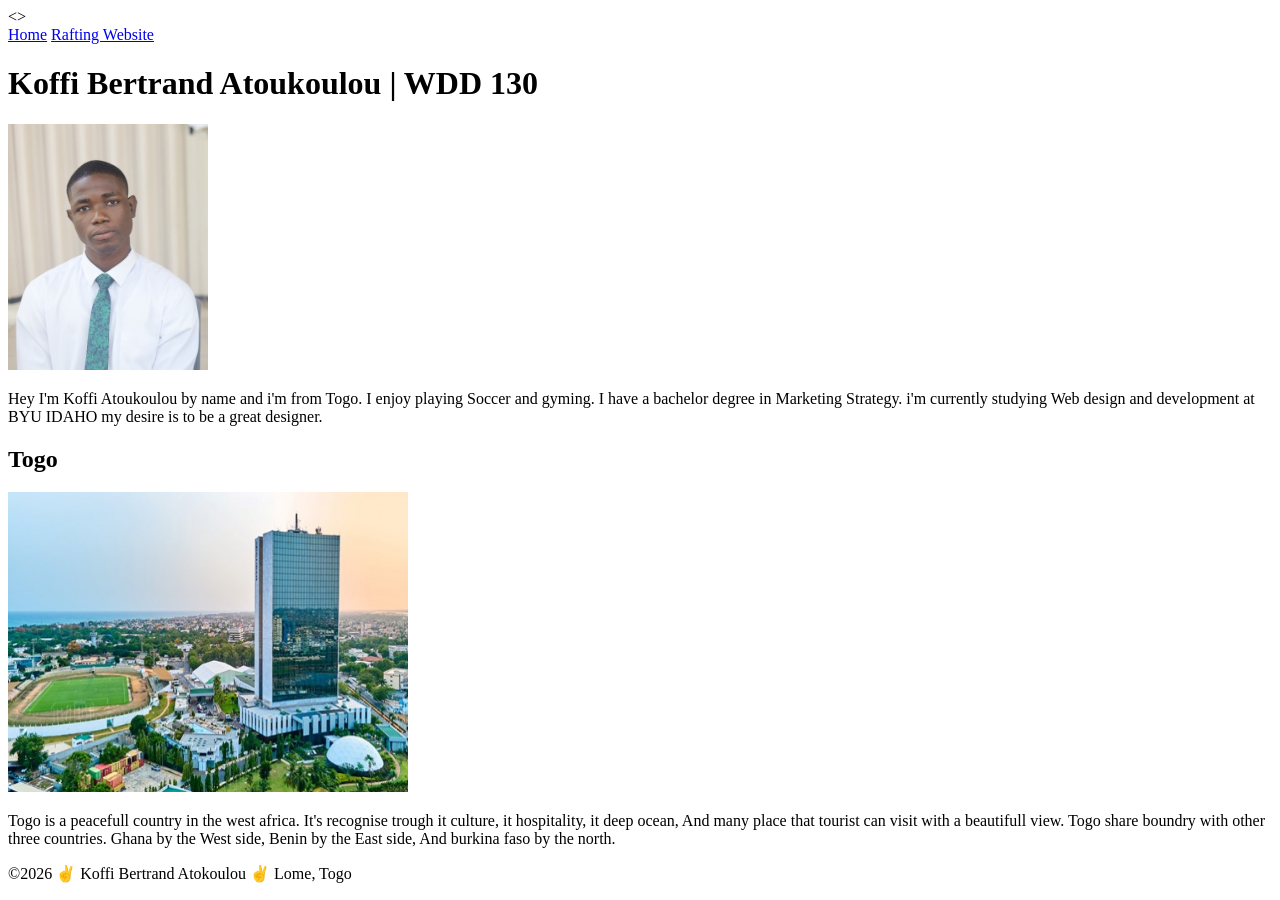
==== index.html @ e001961e "stls" ====
<!DOCTYPE html>
<html lang="en">

<>
    <meta charset="UTF-8">
    <meta name="viewport" content="width=device-width, initial-scale=1.0">
    <meta name="description"
      content="Get to know Koffi Atoukoulou students at BYU Idaho studying: WDD130.">
    <meta name="author" content="Koffi Bertrand Atoukoulou">
    <title>Koffi Bertrand Atoukoulou | WDD 130</title>
    <link href="styles.css" rel="stylesheet" />

    <body>
        <header>
            <nav>
                <a href="#">Home</a>
                <a href="wwr/">Rafting Website</a>
            </nav>
        </header>
        <main>
            <h1> Koffi Bertrand Atoukoulou | WDD 130</h1>
            <img src="images/profile.jpg" alt="Hey👋 My name is Koffi Atoukoulou" width="200">
            <p>Hey I'm Koffi Atoukoulou by name and i'm from Togo. I enjoy playing Soccer and
                gyming. I
                have a bachelor degree in Marketing Strategy. i'm currently studying Web design and
                development at BYU IDAHO my desire is to be a great designer.
            </p>
        </main>
        <aside>
            <h2>Togo</h2>
            <img src="images/hotel-2-fev.jpg" alt="One of the greatest hotel in Togo" width="400"
              height="300">
            <p>Togo is a peacefull country in the west africa. It's recognise trough it culture, it
                hospitality, it deep ocean, And many place that tourist can visit with a beautifull
                view. Togo share boundry with other three countries. Ghana
                by the West side, Benin by the East side, And burkina faso by the north.</p>

        </aside>
        <footer>
            <p>©2026 ✌️ Koffi Bertrand Atokoulou ✌️ Lome, Togo</p>
        </footer>
    </body>

</html>
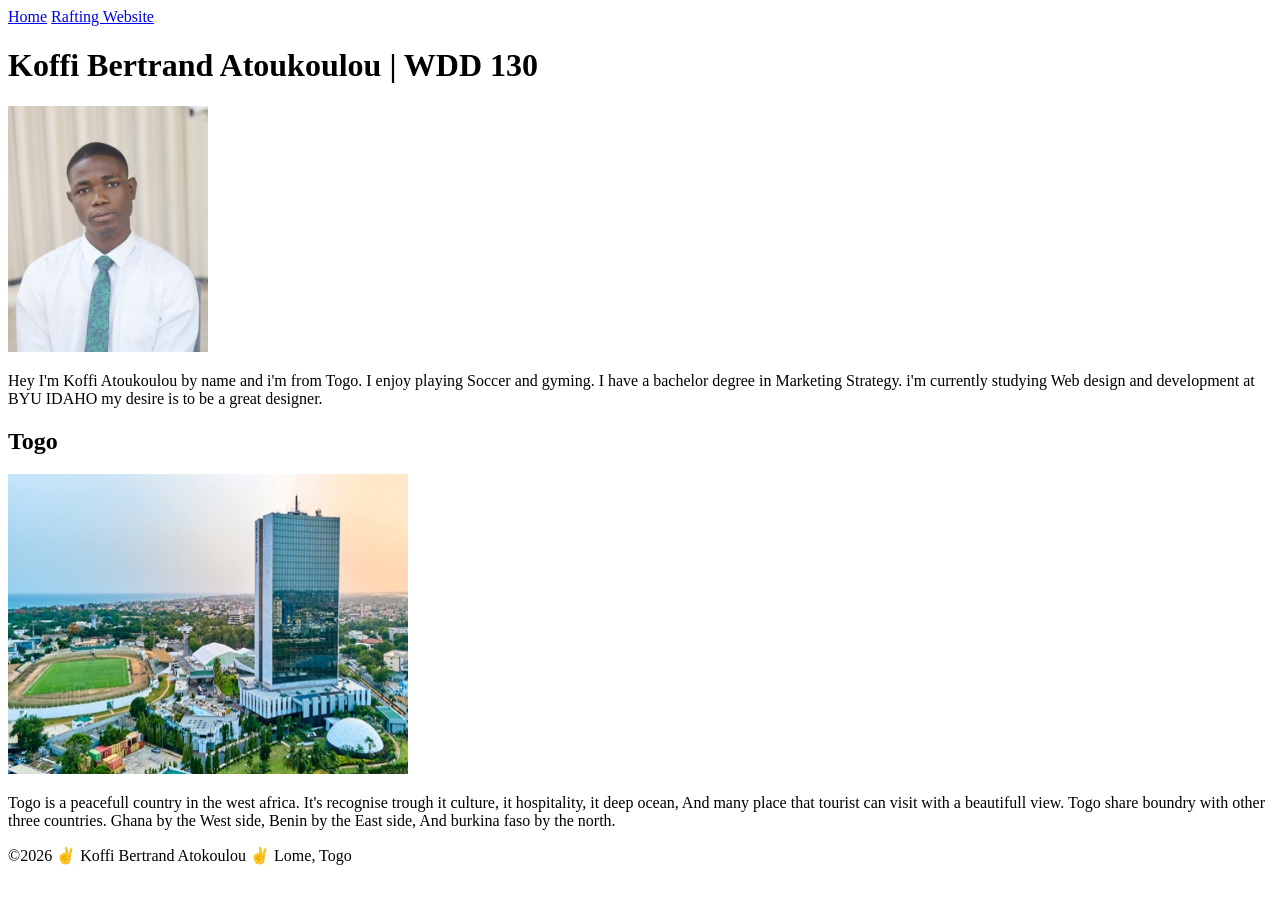
==== commit 8be61ae7: "stls" ====
--- a/index.html
+++ b/index.html
@@ -1,7 +1,7 @@
 <!DOCTYPE html>
 <html lang="en">
 
-<>
+<head>
     <meta charset="UTF-8">
     <meta name="viewport" content="width=device-width, initial-scale=1.0">
     <meta name="description"
@@ -10,35 +10,42 @@
     <title>Koffi Bertrand Atoukoulou | WDD 130</title>
     <link href="styles.css" rel="stylesheet" />
 
-    <body>
-        <header>
-            <nav>
-                <a href="#">Home</a>
-                <a href="wwr/">Rafting Website</a>
-            </nav>
-        </header>
-        <main>
-            <h1> Koffi Bertrand Atoukoulou | WDD 130</h1>
-            <img src="images/profile.jpg" alt="Hey👋 My name is Koffi Atoukoulou" width="200">
-            <p>Hey I'm Koffi Atoukoulou by name and i'm from Togo. I enjoy playing Soccer and
-                gyming. I
-                have a bachelor degree in Marketing Strategy. i'm currently studying Web design and
-                development at BYU IDAHO my desire is to be a great designer.
-            </p>
-        </main>
-        <aside>
-            <h2>Togo</h2>
-            <img src="images/hotel-2-fev.jpg" alt="One of the greatest hotel in Togo" width="400"
-              height="300">
-            <p>Togo is a peacefull country in the west africa. It's recognise trough it culture, it
-                hospitality, it deep ocean, And many place that tourist can visit with a beautifull
-                view. Togo share boundry with other three countries. Ghana
-                by the West side, Benin by the East side, And burkina faso by the north.</p>
+</head>
 
-        </aside>
+<body>
+    <header>
+        <nav>
+            <a href="#">Home</a>
+            <a href="wwr/">Rafting Website</a>
+        </nav>
+    </header>
+    <main>
+        <h1> Koffi Bertrand Atoukoulou | WDD 130</h1>
+        <img src="images/profile.jpg" alt="Hey👋 My name is Koffi Atoukoulou" width="200">
+        <p>Hey I'm Koffi Atoukoulou by name and i'm from Togo. I enjoy playing Soccer and
+            gyming. I
+            have a bachelor degree in Marketing Strategy. i'm currently studying Web design and
+            development at BYU IDAHO my desire is to be a great designer.
+        </p>
+    </main>
+    <aside>
+        <h2>Togo</h2>
+        <img src="images/hotel-2-fev.jpg" alt="One of the greatest hotel in Togo" width="400"
+          height="300">
+        <p>Togo is a peacefull country in the west africa. It's recognise trough it culture, it
+            hospitality, it deep ocean, And many place that tourist can visit with a beautifull
+            view. Togo share boundry with other three countries. Ghana
+
+
+            by the West side, Benin by the East side, And burkina faso by the north.</p>
+
+
         <footer>
             <p>©2026 ✌️ Koffi Bertrand Atokoulou ✌️ Lome, Togo</p>
         </footer>
-    </body>
+
+
+</body>
+
 
 </html>
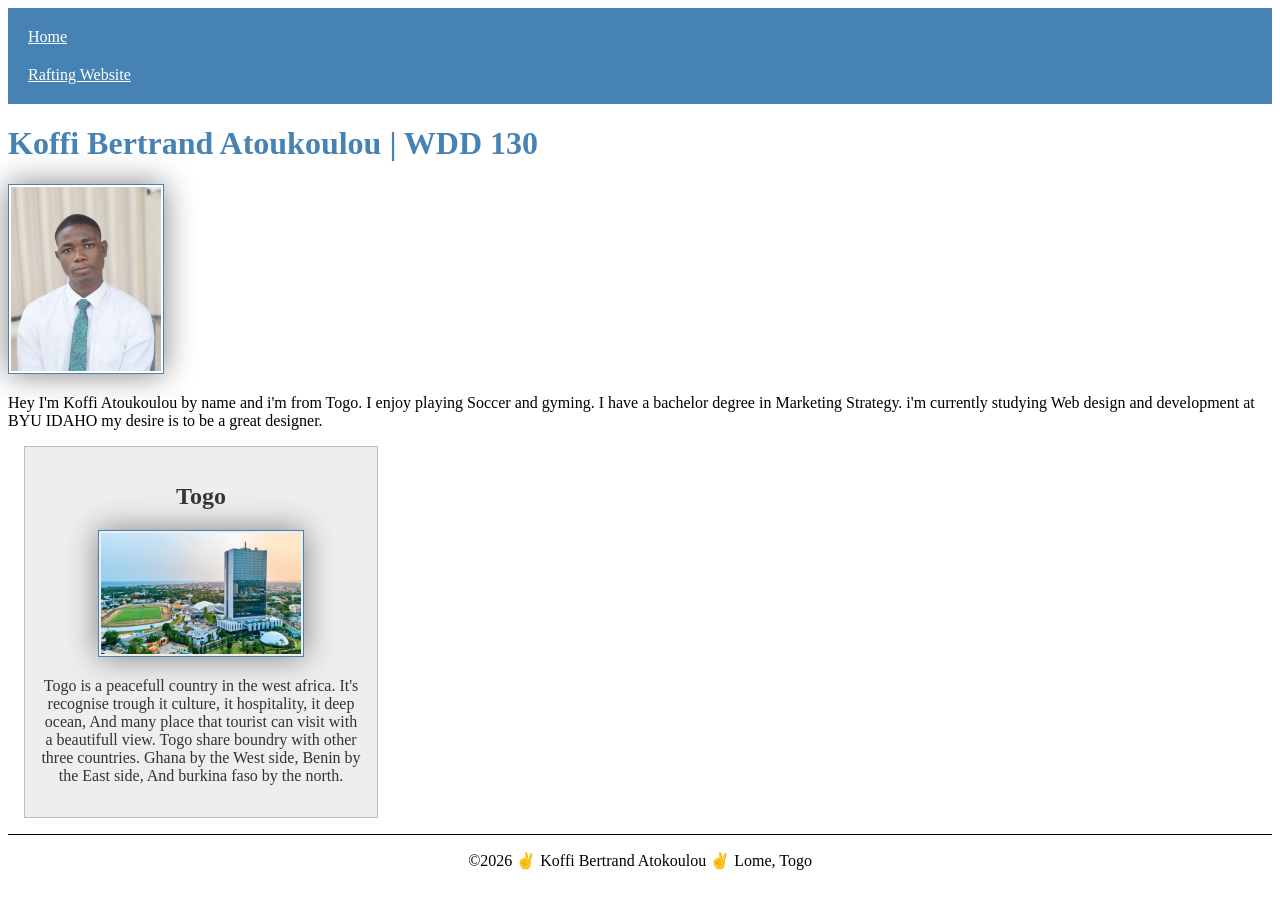
==== commit 128398ec: "stls" ====
--- a/index.html
+++ b/index.html
@@ -8,7 +8,7 @@
       content="Get to know Koffi Atoukoulou students at BYU Idaho studying: WDD130.">
     <meta name="author" content="Koffi Bertrand Atoukoulou">
     <title>Koffi Bertrand Atoukoulou | WDD 130</title>
-    <link href="styles.css" rel="stylesheet" />
+    <link href="styles/styles.css" rel="stylesheet">
 
 </head>
 
@@ -27,23 +27,19 @@
             have a bachelor degree in Marketing Strategy. i'm currently studying Web design and
             development at BYU IDAHO my desire is to be a great designer.
         </p>
+        <aside>
+            <h2>Togo</h2>
+            <img src="images/hotel-2-fev.jpg" alt="One of the greatest hotel in Togo" width="400"
+              height="300">
+            <p>Togo is a peacefull country in the west africa. It's recognise trough it culture, it
+                hospitality, it deep ocean, And many place that tourist can visit with a beautifull
+                view. Togo share boundry with other three countries. Ghana
+                by the West side, Benin by the East side, And burkina faso by the north.</p>
+        </aside>
     </main>
-    <aside>
-        <h2>Togo</h2>
-        <img src="images/hotel-2-fev.jpg" alt="One of the greatest hotel in Togo" width="400"
-          height="300">
-        <p>Togo is a peacefull country in the west africa. It's recognise trough it culture, it
-            hospitality, it deep ocean, And many place that tourist can visit with a beautifull
-            view. Togo share boundry with other three countries. Ghana
-
-
-            by the West side, Benin by the East side, And burkina faso by the north.</p>
-
-
-        <footer>
-            <p>©2026 ✌️ Koffi Bertrand Atokoulou ✌️ Lome, Togo</p>
-        </footer>
-
+    <footer>
+        <p>©2026 ✌️ Koffi Bertrand Atokoulou ✌️ Lome, Togo</p>
+    </footer>
 
 </body>
 
--- a/styles/styles.css
+++ b/styles/styles.css
@@ -0,0 +1,48 @@
+nav {
+    background-color: steelblue;
+    padding: 10px;
+}
+
+nav a {
+    color: white;
+    padding: 10px;
+    display: block;
+}
+
+h1 {
+    color: steelblue;
+}
+
+main img {
+    width: 150px;
+    height: auto;
+    border: 1px solid steelblue;
+    padding: 2px;
+    box-shadow: 0 0 30px gray;
+}
+
+p {
+    padding: 0;
+}
+
+aside {
+    width: 20em;
+    margin: 1em;
+    border: 1px solid rgba(0, 0, 0, 0.2);
+    /* why use rgba instead of hex here? */
+    padding: 1em;
+    background-color: #eee;
+    color: #333;
+    text-align: center;
+}
+
+aside img {
+    width: 200px;
+    height: auto;
+}
+
+footer {
+    margin-top: 15px;
+    border-top: 1px solid #000;
+    text-align: center;
+}
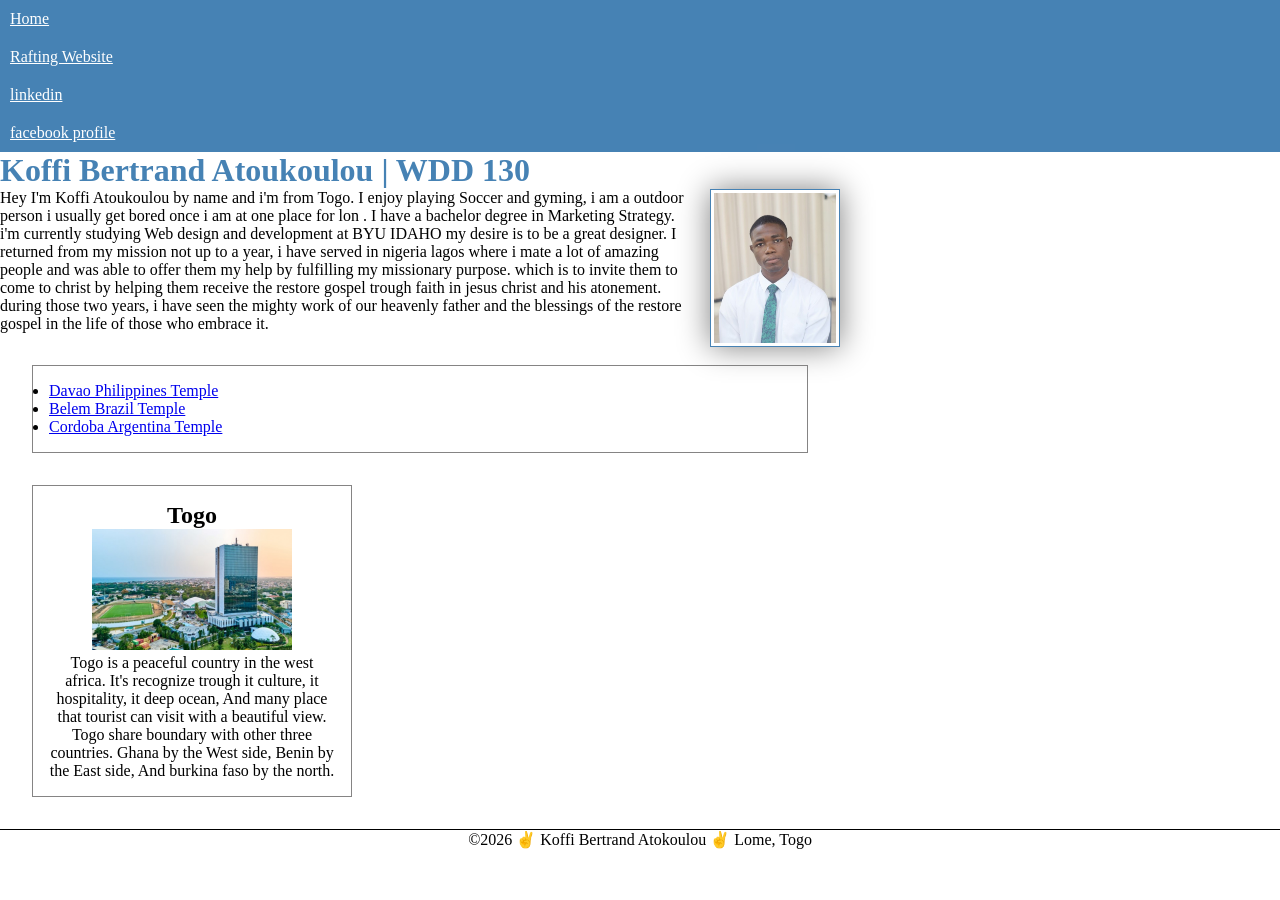
==== commit 905cd389: "a" ====
--- a/index.html
+++ b/index.html
@@ -1,3 +1,4 @@
+<!--23/05/2026-->
 <!DOCTYPE html>
 <html lang="en">
 
@@ -17,31 +18,50 @@
         <nav>
             <a href="#">Home</a>
             <a href="wwr/">Rafting Website</a>
+            <a href="https://linkedin.com.">linkedin</a>
+            <a href="https://web.facebook.com/yasucre.bertrand">facebook profile</a>
         </nav>
     </header>
     <main>
         <h1> Koffi Bertrand Atoukoulou | WDD 130</h1>
         <img src="images/profile.jpg" alt="Hey👋 My name is Koffi Atoukoulou" width="200">
         <p>Hey I'm Koffi Atoukoulou by name and i'm from Togo. I enjoy playing Soccer and
-            gyming. I
-            have a bachelor degree in Marketing Strategy. i'm currently studying Web design and
-            development at BYU IDAHO my desire is to be a great designer.
+            gyming, i am a outdoor person i usually get bored once i am at one place for lon
+            . I have a bachelor degree in Marketing Strategy. i'm currently studying Web
+            design and
+            development at BYU IDAHO my desire is to be a great designer. I returned from my mission
+            not up to a year, i have served in nigeria lagos
+            where i mate a lot of amazing people and was able to offer them my help by fulfilling my
+            missionary purpose. which is to
+            invite them to come to christ by helping them receive the restore gospel trough faith in
+            jesus christ and his atonement. during those two years,
+            i have seen the mighty work of our heavenly father and the blessings of the restore
+            gospel in the life of those who embrace it.
         </p>
-        <aside>
-            <h2>Togo</h2>
-            <img src="images/hotel-2-fev.jpg" alt="One of the greatest hotel in Togo" width="400"
-              height="300">
-            <p>Togo is a peacefull country in the west africa. It's recognise trough it culture, it
-                hospitality, it deep ocean, And many place that tourist can visit with a beautifull
-                view. Togo share boundry with other three countries. Ghana
-                by the West side, Benin by the East side, And burkina faso by the north.</p>
-        </aside>
+        <ul class="box">
+            <li><a href="https://www.churchofjesuschrist.org/imgs/773e752367cb5f90dd2d203fd6d390708ce0286a/full/640%2C/0/default"
+                  target="_blank"> Davao Philippines Temple</a> </aside>
+            </li>
+            <li><a href="https://www.churchofjesuschrist.org/imgs/588d3a27e2b911ec94adeeeeac1e0a0694f432a0/full/640%2C/0/default"
+                  target="_blank"> Belem Brazil Temple</a></li>
+            <li><a href="https://www.churchofjesuschrist.org/imgs/47f77971f2ad3eb7013b86d2f14e1e491333566c/full/640%2C/0/default"
+                  target="_blank"> Cordoba Argentina Temple</a></li>
+        </ul>
+
     </main>
+    <aside class="box">
+        <h2>Togo</h2>
+        <img src="images/hotel-2-fev.jpg" alt="One of the greatest hotel in Togo" width="400"
+          height="300">
+        <p>Togo is a peaceful country in the west africa. It's recognize trough it culture, it
+            hospitality, it deep ocean, And many place that tourist can visit with a beautiful
+            view. Togo share boundary with other three countries. Ghana
+            by the West side, Benin by the East side, And burkina faso by the north.</p>
+    </aside>
     <footer>
         <p>©2026 ✌️ Koffi Bertrand Atokoulou ✌️ Lome, Togo</p>
     </footer>
 
 </body>
 
-
 </html>
--- a/styles/styles.css
+++ b/styles/styles.css
@@ -1,6 +1,19 @@
+* {
+    margin: 0;
+    padding: 0;
+    box-sizing: border-box;
+}
+
+:root {
+    --main-color: steelblue
+}
+
+main {
+    max-width: 840px;
+}
+
 nav {
-    background-color: steelblue;
-    padding: 10px;
+    background-color: var(--main-color)
 }
 
 nav a {
@@ -10,15 +23,19 @@
 }
 
 h1 {
-    color: steelblue;
+    color: var(--main-color)
 }
 
 main img {
-    width: 150px;
+    width: 130px;
     height: auto;
-    border: 1px solid steelblue;
-    padding: 2px;
+    border: 1px solid var(--main-color);
+    padding: 3px;
     box-shadow: 0 0 30px gray;
+    float: right;
+    margin: 0 0 1rem 1rem;
+    position: relative;
+
 }
 
 p {
@@ -28,12 +45,8 @@
 aside {
     width: 20em;
     margin: 1em;
-    border: 1px solid rgba(0, 0, 0, 0.2);
-    /* why use rgba instead of hex here? */
-    padding: 1em;
-    background-color: #eee;
-    color: #333;
     text-align: center;
+    position: relative;
 }
 
 aside img {
@@ -41,8 +54,22 @@
     height: auto;
 }
 
+aside h2 {
+    position: relative;
+    top: 0px;
+    right: 0px;
+}
+
 footer {
     margin-top: 15px;
     border-top: 1px solid #000;
     text-align: center;
+}
+
+/*class selector*/
+.box {
+    margin: 2rem;
+    border: 1px solid rgba(107, 105, 105, 0.821);
+    padding: 1rem;
+    background: #fcfbfb color #333;
 }
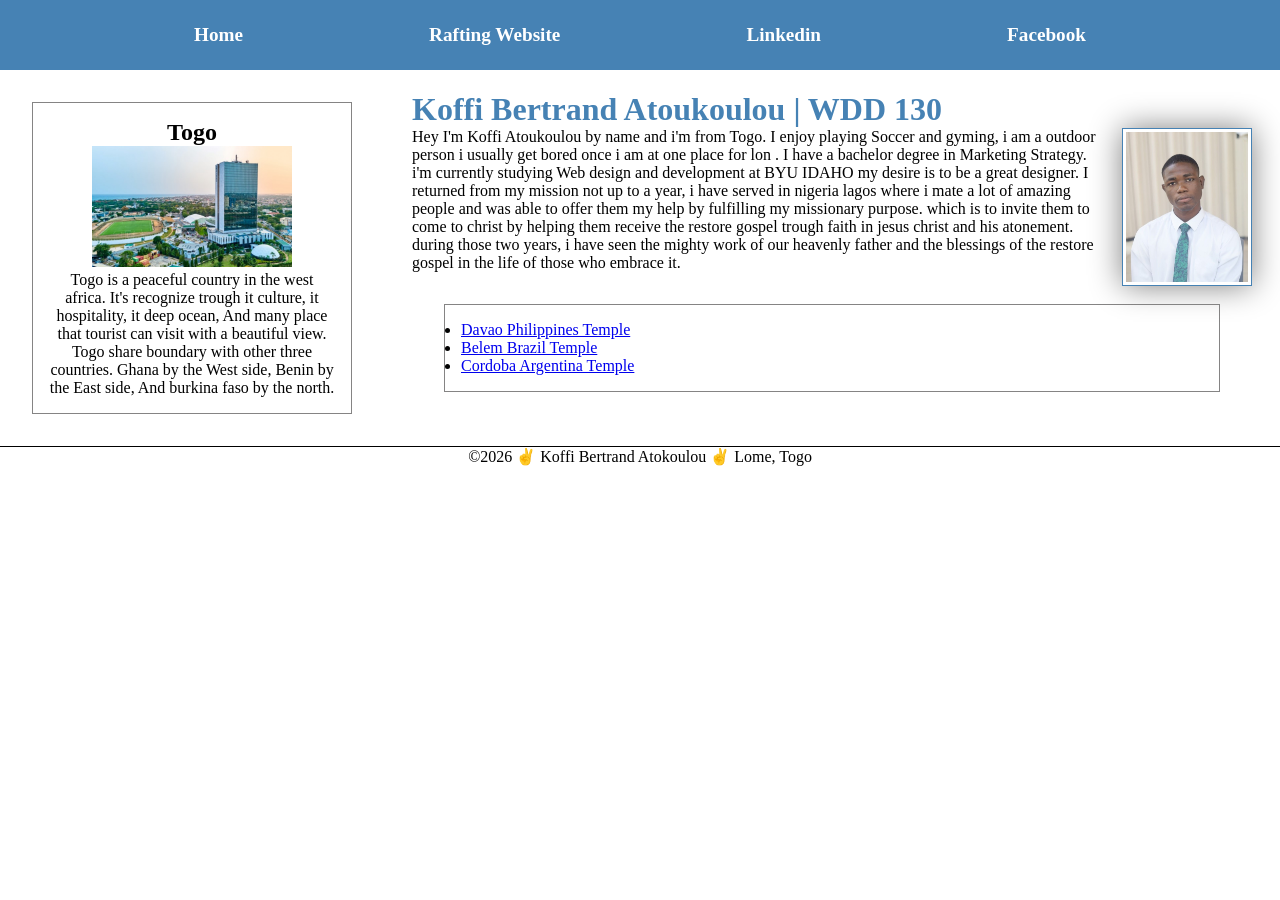
==== commit d7997c00: "stls" ====
--- a/index.html
+++ b/index.html
@@ -18,46 +18,51 @@
         <nav>
             <a href="#">Home</a>
             <a href="wwr/">Rafting Website</a>
-            <a href="https://linkedin.com.">linkedin</a>
-            <a href="https://web.facebook.com/yasucre.bertrand">facebook profile</a>
+            <a href="https://www.linkedin.com/in/koffi-atoukoulou-8396bb412/">Linkedin</a>
+            <a href="https://web.facebook.com/yasucre.bertrand/">Facebook</a>
         </nav>
     </header>
-    <main>
-        <h1> Koffi Bertrand Atoukoulou | WDD 130</h1>
-        <img src="images/profile.jpg" alt="Hey👋 My name is Koffi Atoukoulou" width="200">
-        <p>Hey I'm Koffi Atoukoulou by name and i'm from Togo. I enjoy playing Soccer and
-            gyming, i am a outdoor person i usually get bored once i am at one place for lon
-            . I have a bachelor degree in Marketing Strategy. i'm currently studying Web
-            design and
-            development at BYU IDAHO my desire is to be a great designer. I returned from my mission
-            not up to a year, i have served in nigeria lagos
-            where i mate a lot of amazing people and was able to offer them my help by fulfilling my
-            missionary purpose. which is to
-            invite them to come to christ by helping them receive the restore gospel trough faith in
-            jesus christ and his atonement. during those two years,
-            i have seen the mighty work of our heavenly father and the blessings of the restore
-            gospel in the life of those who embrace it.
-        </p>
-        <ul class="box">
-            <li><a href="https://www.churchofjesuschrist.org/imgs/773e752367cb5f90dd2d203fd6d390708ce0286a/full/640%2C/0/default"
-                  target="_blank"> Davao Philippines Temple</a> </aside>
-            </li>
-            <li><a href="https://www.churchofjesuschrist.org/imgs/588d3a27e2b911ec94adeeeeac1e0a0694f432a0/full/640%2C/0/default"
-                  target="_blank"> Belem Brazil Temple</a></li>
-            <li><a href="https://www.churchofjesuschrist.org/imgs/47f77971f2ad3eb7013b86d2f14e1e491333566c/full/640%2C/0/default"
-                  target="_blank"> Cordoba Argentina Temple</a></li>
-        </ul>
+    <div class="grid">
+        <main>
+            <h1> Koffi Bertrand Atoukoulou | WDD 130</h1>
+            <img src="images/profile.jpg" alt="Hey👋 My name is Koffi Atoukoulou" width="200">
+            <p>Hey I'm Koffi Atoukoulou by name and i'm from Togo. I enjoy playing Soccer and
+                gyming, i am a outdoor person i usually get bored once i am at one place for lon
+                . I have a bachelor degree in Marketing Strategy. i'm currently studying Web
+                design and
+                development at BYU IDAHO my desire is to be a great designer. I returned from my
+                mission
+                not up to a year, i have served in nigeria lagos
+                where i mate a lot of amazing people and was able to offer them my help by
+                fulfilling my
+                missionary purpose. which is to
+                invite them to come to christ by helping them receive the restore gospel trough
+                faith in
+                jesus christ and his atonement. during those two years,
+                i have seen the mighty work of our heavenly father and the blessings of the restore
+                gospel in the life of those who embrace it.
+            </p>
+            <ul class="box">
+                <li><a href="https://www.churchofjesuschrist.org/imgs/773e752367cb5f90dd2d203fd6d390708ce0286a/full/640%2C/0/default"
+                      target="_blank"> Davao Philippines Temple</a> </aside>
+                </li>
+                <li><a href="https://www.churchofjesuschrist.org/imgs/588d3a27e2b911ec94adeeeeac1e0a0694f432a0/full/640%2C/0/default"
+                      target="_blank"> Belem Brazil Temple</a></li>
+                <li><a href="https://www.churchofjesuschrist.org/imgs/47f77971f2ad3eb7013b86d2f14e1e491333566c/full/640%2C/0/default"
+                      target="_blank"> Cordoba Argentina Temple</a></li>
+            </ul>
 
-    </main>
-    <aside class="box">
-        <h2>Togo</h2>
-        <img src="images/hotel-2-fev.jpg" alt="One of the greatest hotel in Togo" width="400"
-          height="300">
-        <p>Togo is a peaceful country in the west africa. It's recognize trough it culture, it
-            hospitality, it deep ocean, And many place that tourist can visit with a beautiful
-            view. Togo share boundary with other three countries. Ghana
-            by the West side, Benin by the East side, And burkina faso by the north.</p>
-    </aside>
+        </main>
+        <aside class="box">
+            <h2>Togo</h2>
+            <img src="images/hotel-2-fev.jpg" alt="One of the greatest hotel in Togo" width="400"
+              height="300">
+            <p>Togo is a peaceful country in the west africa. It's recognize trough it culture, it
+                hospitality, it deep ocean, And many place that tourist can visit with a beautiful
+                view. Togo share boundary with other three countries. Ghana
+                by the West side, Benin by the East side, And burkina faso by the north.</p>
+        </aside>
+    </div>
     <footer>
         <p>©2026 ✌️ Koffi Bertrand Atokoulou ✌️ Lome, Togo</p>
     </footer>
--- a/styles/styles.css
+++ b/styles/styles.css
@@ -10,16 +10,25 @@
 
 main {
     max-width: 840px;
+    margin: 2/3;
+    grid-column: 2/3;
 }
 
 nav {
-    background-color: var(--main-color)
+    background-color: var(--main-color);
+    padding: 1rem;
+    display: flex;
+    justify-content: space-evenly;
+    align-items: center;
 }
 
 nav a {
-    color: white;
-    padding: 10px;
     display: block;
+    padding: 0.5rem;
+    text-decoration: none;
+    font-size: 1.2rem;
+    font-weight: 700;
+    color: #fff;
 }
 
 h1 {
@@ -47,6 +56,8 @@
     margin: 1em;
     text-align: center;
     position: relative;
+    grid-column: 1/2;
+    grid-row: 1/2;
 }
 
 aside img {
@@ -72,4 +83,13 @@
     border: 1px solid rgba(107, 105, 105, 0.821);
     padding: 1rem;
     background: #fcfbfb color #333;
+}
+
+header,
+.grid,
+footer {
+    max-width: 840;
+    margin: 0%;
+    display: grid;
+    align-items: center;
 }
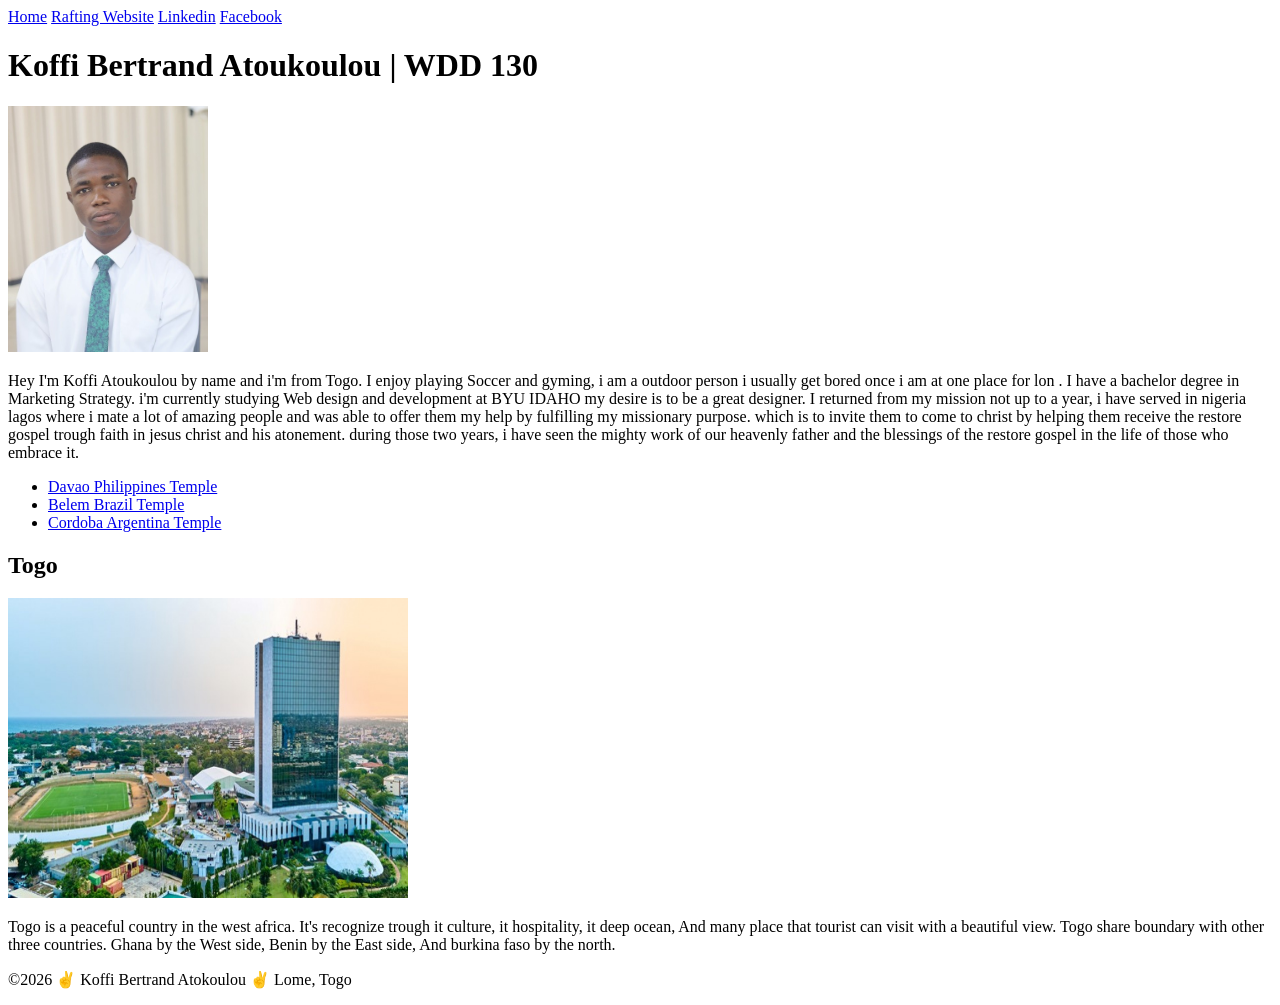
==== commit 7d46a1ee: "rft" ====
--- a/index.html
+++ b/index.html
@@ -9,7 +9,7 @@
       content="Get to know Koffi Atoukoulou students at BYU Idaho studying: WDD130.">
     <meta name="author" content="Koffi Bertrand Atoukoulou">
     <title>Koffi Bertrand Atoukoulou | WDD 130</title>
-    <link href="styles/styles.css" rel="stylesheet">
+    <link href="styles/rafting.css" rel="stylesheet">
 
 </head>
 
